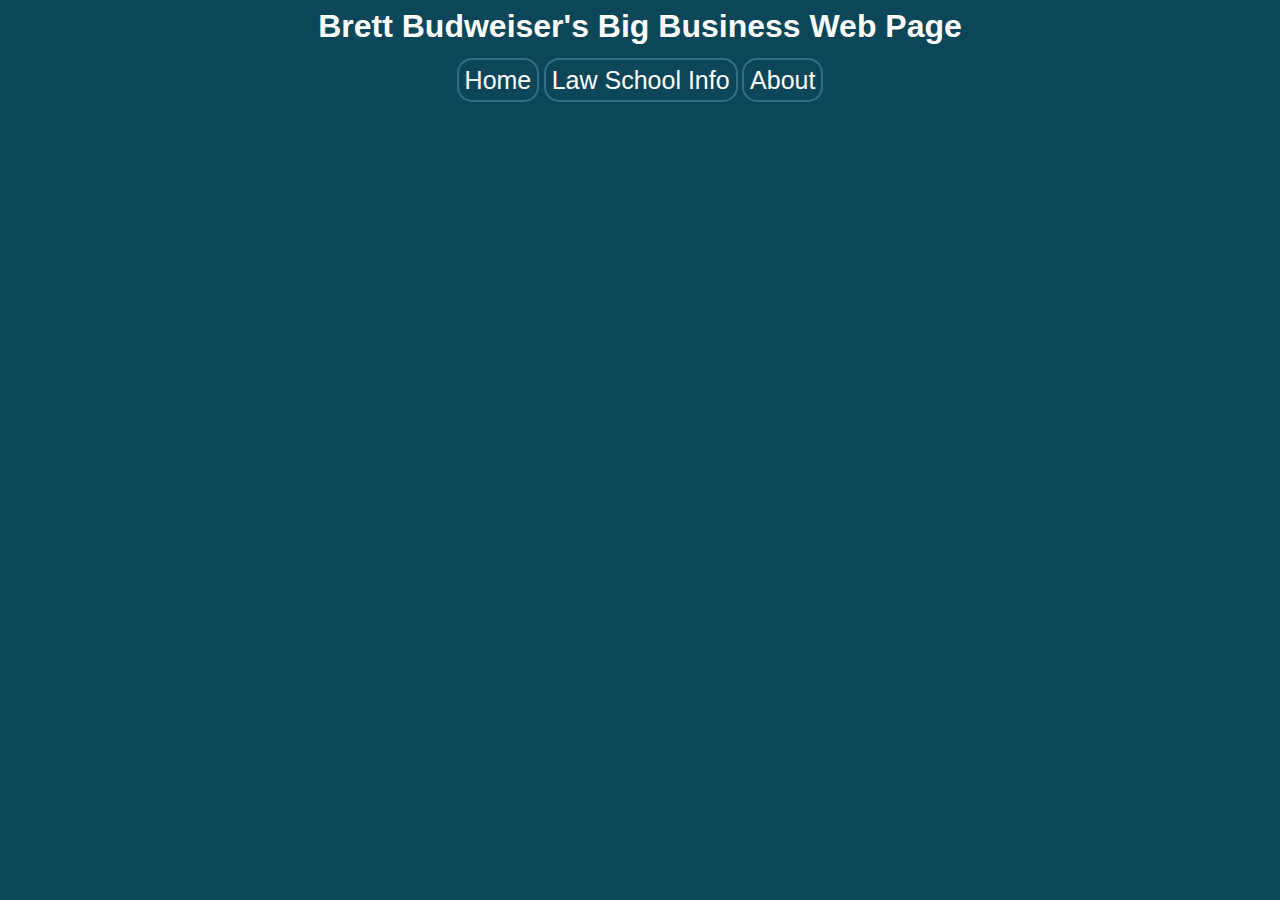
==== index.html @ d38c6179 "basic layout" ====
<html>
<head><link rel=stylesheet type="text/css" href="stylesheet.css"></head>
<body>
<h1 id="title">Brett Budweiser's Big Business Web Page</h1>    
<div class="taskbar">
    <span>Home</span>
    <span>Law School Info</span>
    <span>About</span>
</div>    
<script src="javascript.js"></script>    
</body>
</html>
---- stylesheet.css ----
body
{
    font-family: sans-serif;
    background-color: #0B4659;
    color: white;
}
#title
{
    text-align: center;
}
.taskbar
{
    text-align: center;
}
.taskbar span
{
    border: 2px solid #306F84;
    border-radius: 15px; 
    font-size: 25px;
    padding: 6px;
}
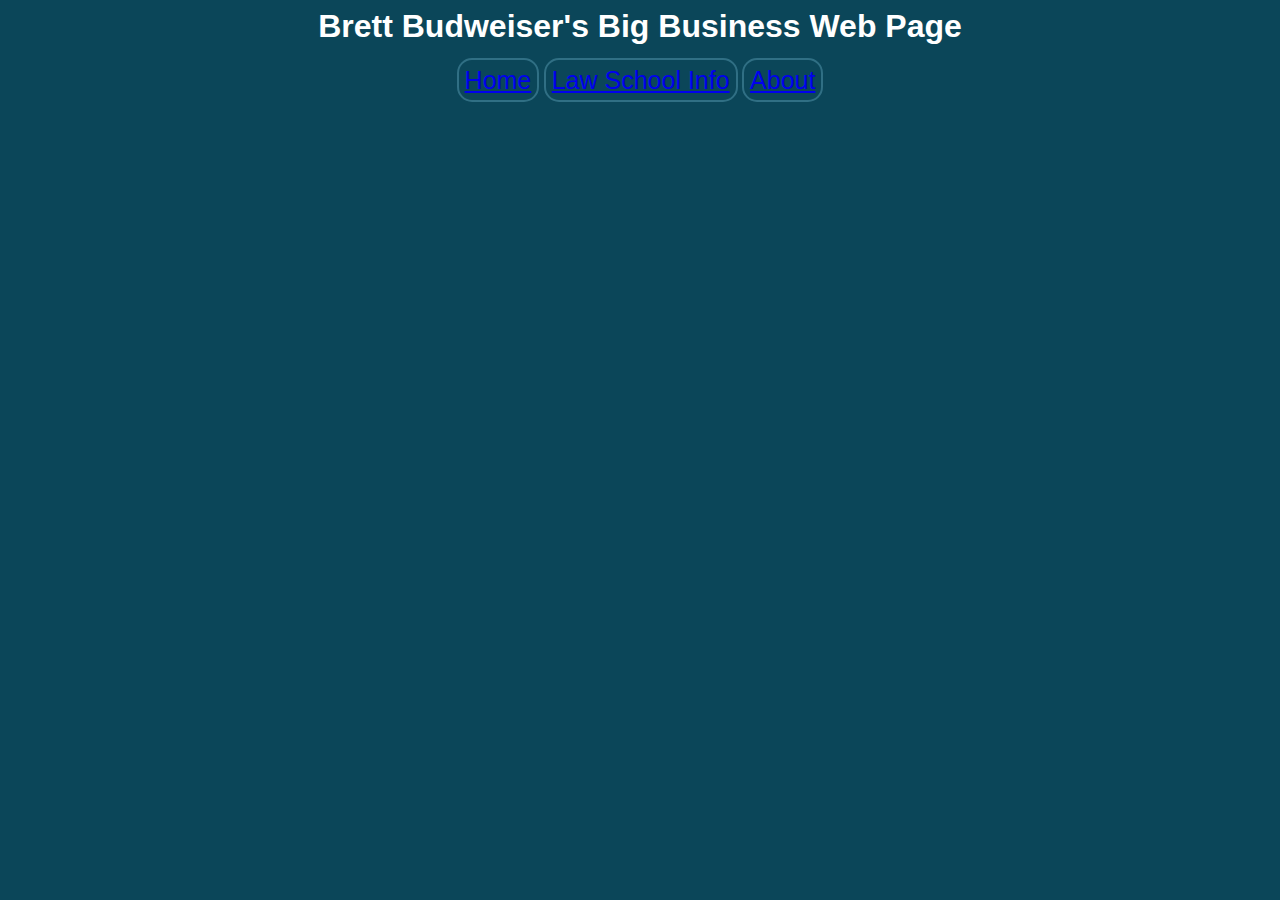
==== commit e330d684: "about page updated" ====
--- a/index.html
+++ b/index.html
@@ -3,9 +3,9 @@
 <body>
 <h1 id="title">Brett Budweiser's Big Business Web Page</h1>    
 <div class="taskbar">
-    <span>Home</span>
-    <span>Law School Info</span>
-    <span>About</span>
+    <span id="home"><a href ="index.html">Home</a></span>
+    <span id="law"><a href="law.html">Law School Info</a></span>
+    <span id="about"><a href="about.html">About</a></span>
 </div>    
 <script src="javascript.js"></script>    
 </body>
--- a/stylesheet.css
+++ b/stylesheet.css
@@ -18,4 +18,8 @@
     border-radius: 15px; 
     font-size: 25px;
     padding: 6px;
+}
+.taskbar span:hover
+{
+    background-color: lightgray;
 }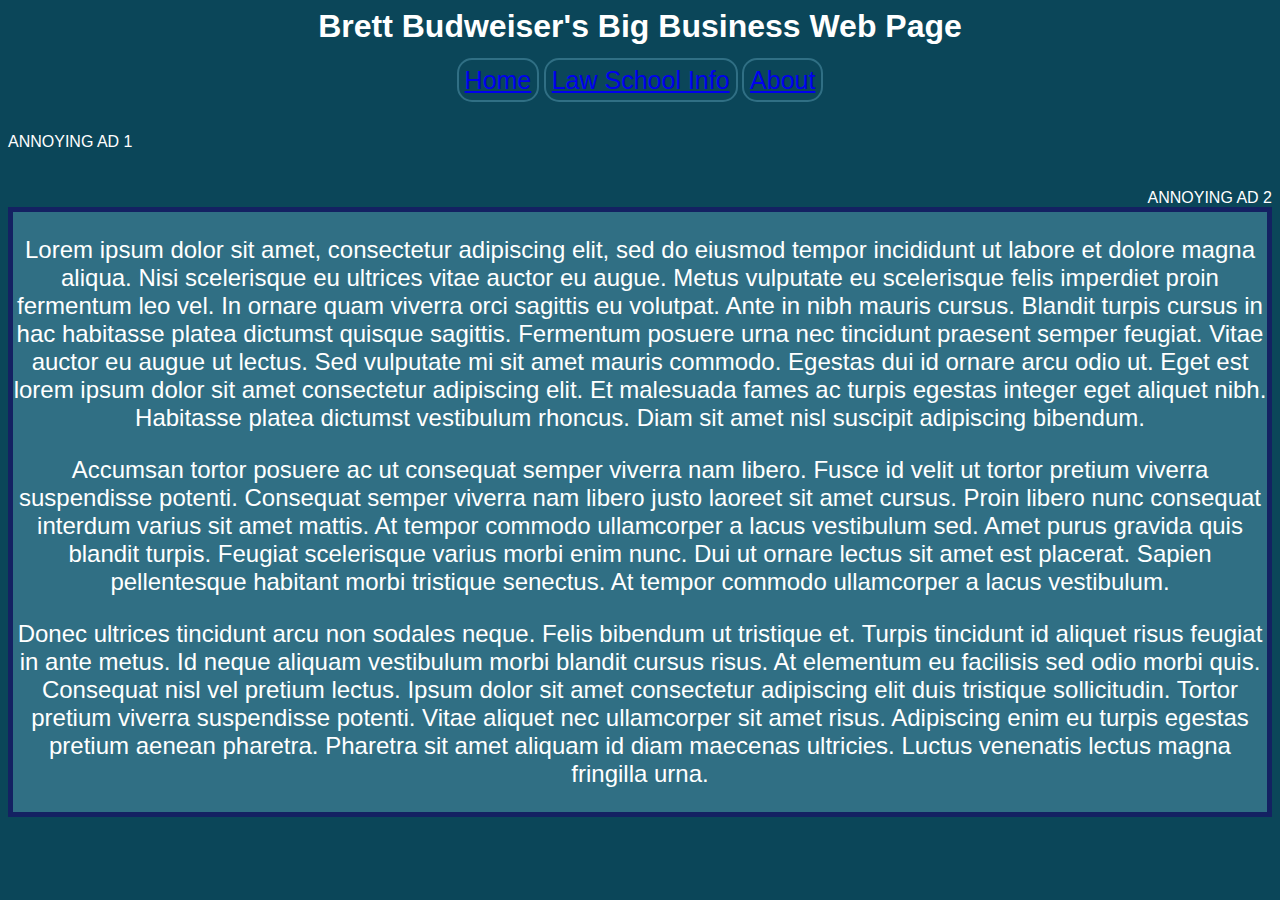
==== commit e9cf30ea: "added sample content and worked on layout" ====
--- a/index.html
+++ b/index.html
@@ -6,7 +6,14 @@
     <span id="home"><a href ="index.html">Home</a></span>
     <span id="law"><a href="law.html">Law School Info</a></span>
     <span id="about"><a href="about.html">About</a></span>
-</div>    
+</div>
+<div class="ad" id="adLeft">ANNOYING AD 1</div>
+<div class="ad" id="adRight">ANNOYING AD 2</div>
+<div class="content"><p>Lorem ipsum dolor sit amet, consectetur adipiscing elit, sed do eiusmod tempor incididunt ut labore et dolore magna aliqua. Nisi scelerisque eu ultrices vitae auctor eu augue. Metus vulputate eu scelerisque felis imperdiet proin fermentum leo vel. In ornare quam viverra orci sagittis eu volutpat. Ante in nibh mauris cursus. Blandit turpis cursus in hac habitasse platea dictumst quisque sagittis. Fermentum posuere urna nec tincidunt praesent semper feugiat. Vitae auctor eu augue ut lectus. Sed vulputate mi sit amet mauris commodo. Egestas dui id ornare arcu odio ut. Eget est lorem ipsum dolor sit amet consectetur adipiscing elit. Et malesuada fames ac turpis egestas integer eget aliquet nibh. Habitasse platea dictumst vestibulum rhoncus. Diam sit amet nisl suscipit adipiscing bibendum.</p>
+
+<p>Accumsan tortor posuere ac ut consequat semper viverra nam libero. Fusce id velit ut tortor pretium viverra suspendisse potenti. Consequat semper viverra nam libero justo laoreet sit amet cursus. Proin libero nunc consequat interdum varius sit amet mattis. At tempor commodo ullamcorper a lacus vestibulum sed. Amet purus gravida quis blandit turpis. Feugiat scelerisque varius morbi enim nunc. Dui ut ornare lectus sit amet est placerat. Sapien pellentesque habitant morbi tristique senectus. At tempor commodo ullamcorper a lacus vestibulum.</p>
+
+<p>Donec ultrices tincidunt arcu non sodales neque. Felis bibendum ut tristique et. Turpis tincidunt id aliquet risus feugiat in ante metus. Id neque aliquam vestibulum morbi blandit cursus risus. At elementum eu facilisis sed odio morbi quis. Consequat nisl vel pretium lectus. Ipsum dolor sit amet consectetur adipiscing elit duis tristique sollicitudin. Tortor pretium viverra suspendisse potenti. Vitae aliquet nec ullamcorper sit amet risus. Adipiscing enim eu turpis egestas pretium aenean pharetra. Pharetra sit amet aliquam id diam maecenas ultricies. Luctus venenatis lectus magna fringilla urna.</p></div>
 <script src="javascript.js"></script>    
 </body>
 </html>--- a/stylesheet.css
+++ b/stylesheet.css
@@ -22,4 +22,33 @@
 .taskbar span:hover
 {
     background-color: lightgray;
+}
+.ad
+{
+    display: block;
+    margin-top: 3%;
+}
+#adLeft
+{
+    float: left;
+    margin-right: 90%;
+}
+#adRight
+{
+    float: right;
+    margin-left: 90%;
+}
+.content
+{
+    display: block;
+    overflow: auto;
+    text-align: center;
+    margin-top: 5%;
+    border: 5px solid #142162;
+    background-color: #306F84;
+    font-size: 24px;
+}
+.content #contact
+{
+    
 }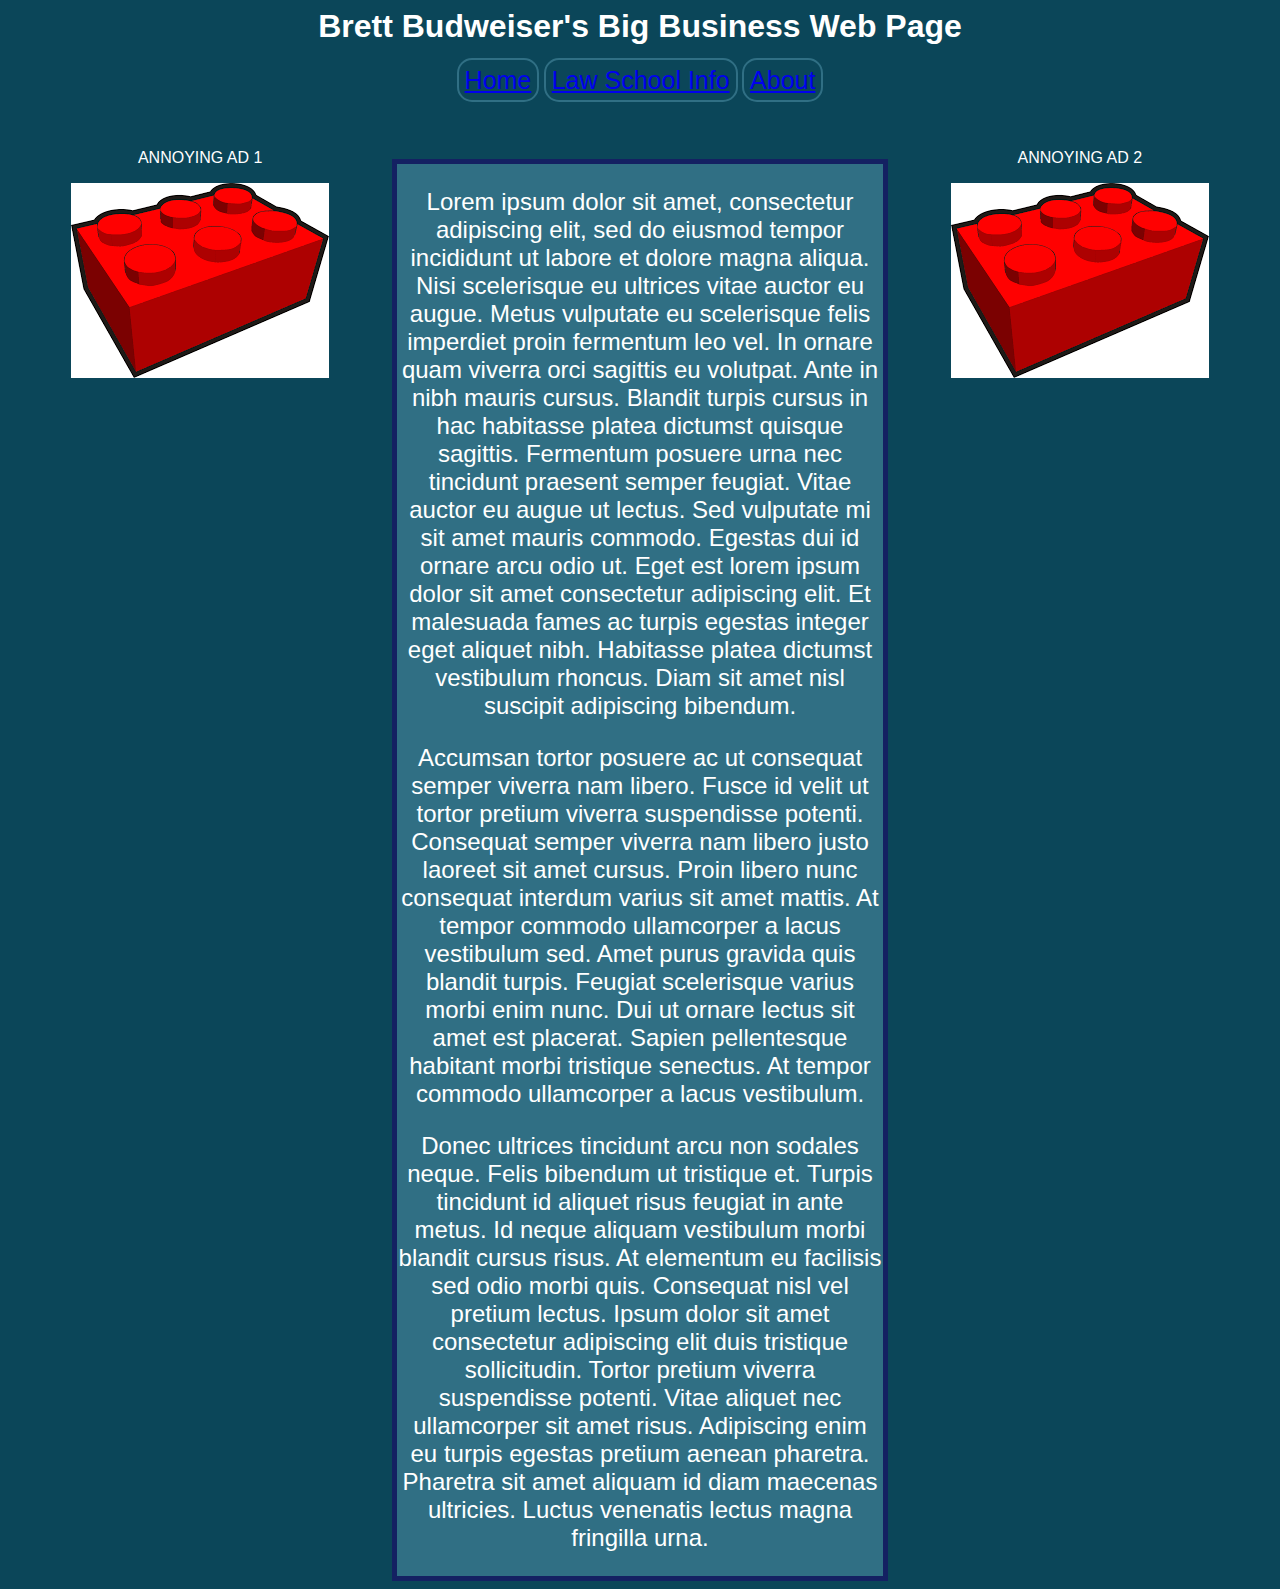
==== commit 024bc8ab: "fixed ad layout and added pic folder" ====
--- a/index.html
+++ b/index.html
@@ -7,8 +7,12 @@
     <span id="law"><a href="law.html">Law School Info</a></span>
     <span id="about"><a href="about.html">About</a></span>
 </div>
-<div class="ad" id="adLeft">ANNOYING AD 1</div>
-<div class="ad" id="adRight">ANNOYING AD 2</div>
+<div class="ad" id="adLeft"><p>ANNOYING AD 1</p>
+    <img src="pics/ad%20block.png">
+    </div>
+<div class="ad" id="adRight"><p>ANNOYING AD 2</p>
+    <img src="pics/ad%20block.png">
+    </div>
 <div class="content"><p>Lorem ipsum dolor sit amet, consectetur adipiscing elit, sed do eiusmod tempor incididunt ut labore et dolore magna aliqua. Nisi scelerisque eu ultrices vitae auctor eu augue. Metus vulputate eu scelerisque felis imperdiet proin fermentum leo vel. In ornare quam viverra orci sagittis eu volutpat. Ante in nibh mauris cursus. Blandit turpis cursus in hac habitasse platea dictumst quisque sagittis. Fermentum posuere urna nec tincidunt praesent semper feugiat. Vitae auctor eu augue ut lectus. Sed vulputate mi sit amet mauris commodo. Egestas dui id ornare arcu odio ut. Eget est lorem ipsum dolor sit amet consectetur adipiscing elit. Et malesuada fames ac turpis egestas integer eget aliquet nibh. Habitasse platea dictumst vestibulum rhoncus. Diam sit amet nisl suscipit adipiscing bibendum.</p>
 
 <p>Accumsan tortor posuere ac ut consequat semper viverra nam libero. Fusce id velit ut tortor pretium viverra suspendisse potenti. Consequat semper viverra nam libero justo laoreet sit amet cursus. Proin libero nunc consequat interdum varius sit amet mattis. At tempor commodo ullamcorper a lacus vestibulum sed. Amet purus gravida quis blandit turpis. Feugiat scelerisque varius morbi enim nunc. Dui ut ornare lectus sit amet est placerat. Sapien pellentesque habitant morbi tristique senectus. At tempor commodo ullamcorper a lacus vestibulum.</p>
--- a/stylesheet.css
+++ b/stylesheet.css
@@ -27,16 +27,20 @@
 {
     display: block;
     margin-top: 3%;
+    margin-bottom: 55%;
+    text-align: center;
 }
 #adLeft
 {
     float: left;
-    margin-right: 90%;
+    margin-left: 5%;
+    margin-right: 5%;
 }
 #adRight
 {
     float: right;
-    margin-left: 90%;
+    margin-right: 5%;
+    margin-left: 5%;
 }
 .content
 {
